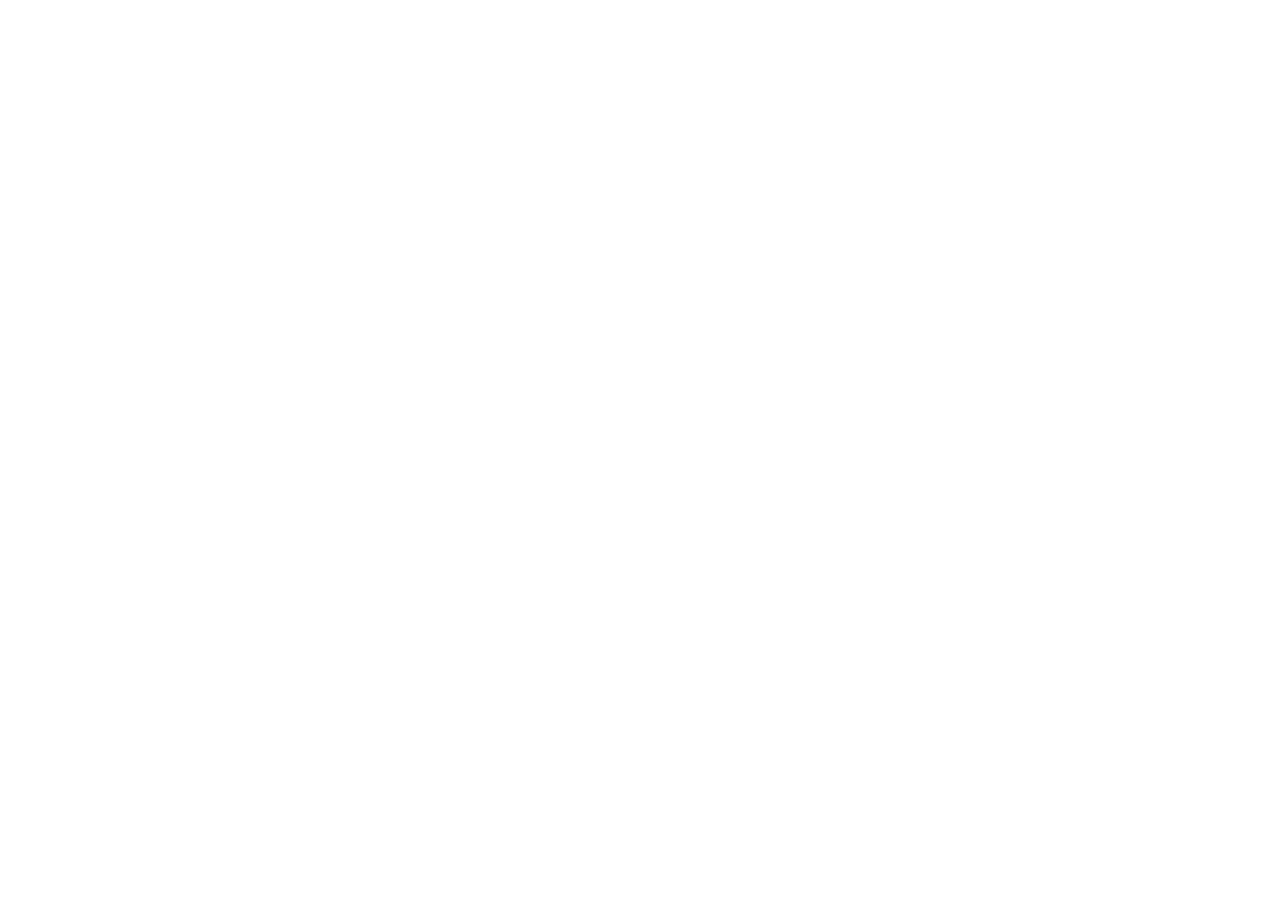
==== index.html @ 824abb54 "First commit also" ====
<!Doctype html>
<html>
	<head>
		<script src="/dependencies/Diabetes/Util.js"></script>
		<script src="/dependencies/Sauna/js/Router.js"></script>
		<script src="/dependencies/Sauna/js/Navigation.js"></script>
		<script src="/js/Main.js"></script>
		<link rel="stylesheet" href="/dependencies/Sauna/css/Core.css" />
		<link rel="stylesheet" href="/dependencies/Sauna/css/Theme.css" />
		<link rel="stylesheet" href="/dependencies/Monaliza/smile.css" />
	</head>
	<body>
	</body>
<html>
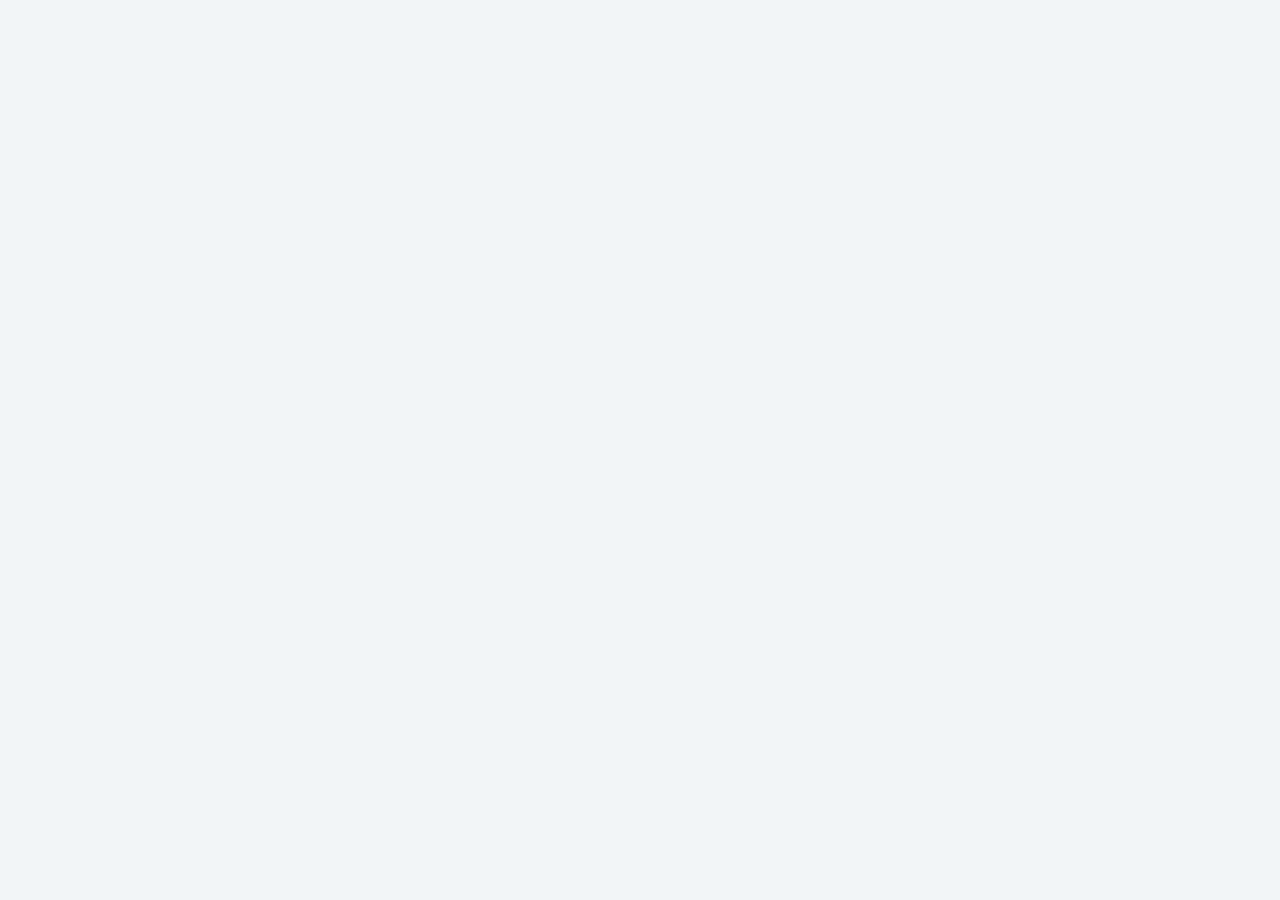
==== commit 75f170b4: "Adding some files" ====
--- a/index.html
+++ b/index.html
@@ -1,13 +1,20 @@
 <!Doctype html>
 <html>
 	<head>
+		<meta charset="utf-8">
+		<meta name="theme-color" value="#ffffff">
+		<meta name="viewport" content="width=device-width, user-scalable=no">
+
+		<script src="/js/dates.js"></script>
 		<script src="/dependencies/Diabetes/Util.js"></script>
 		<script src="/dependencies/Sauna/js/Router.js"></script>
 		<script src="/dependencies/Sauna/js/Navigation.js"></script>
 		<script src="/js/Main.js"></script>
 		<link rel="stylesheet" href="/dependencies/Sauna/css/Core.css" />
 		<link rel="stylesheet" href="/dependencies/Sauna/css/Theme.css" />
-		<link rel="stylesheet" href="/dependencies/Monaliza/smile.css" />
+		<script src="/js/pageMain.js"></script>
+		<link rel="stylesheet" href="/dependencies/MonaLisa/Smile.css" />
+		<link rel="stylesheet" href="css/pageMain.css" />
 	</head>
 	<body>
 	</body>
--- a/dependencies/Sauna/css/Core.css
+++ b/dependencies/Sauna/css/Core.css
@@ -0,0 +1,166 @@
+body
+{
+  overflow				: hidden;
+  padding					: 0;
+  margin					: 0;
+  position				: absolute;
+  top						: 0px;
+  left					: 0px;
+  right					: 0px;
+  bottom					: 0px;
+  font-family: Helvetica, Arial, sans-serif;
+}
+
+.menu
+{
+  position				: absolute;
+  /*transition				: all 0.3s ease;*/
+  transition				: all 0.5s ease;
+  width					: 100%;
+  max-width				: 200px;
+  top						: 0;
+  bottom					: 0;
+  background-color		: white;
+  z-index					: 5;
+  pointer-events			: all;
+}
+
+.menu.right
+{
+  transform				: translate3d(100%,0,0);
+  -webkit-transform		: translate3d(100%,0,0);
+  right					: 0;
+}
+
+.menu.left
+{
+  transform				: translate3d(-100%,0,0);
+  -webkit-transform		: translate3d(-100%,0,0);
+  left					: 0;
+}
+
+.menu.right.open
+,.menu.left.open
+{
+  z-index					: 5;
+  transform				: translate3d(0,0,0);
+  -webkit-transform		: translate3d(0,0,0);
+}
+
+.page
+{
+  position				: fixed;
+  top						: 0;
+  left					: 0;
+  right					: 0;
+  bottom					: 0;
+  /*width					: 100%;*/
+  overflow				: hidden;
+  transition				: all 0.3s ease;
+  z-index					: 1;
+  -webkit-transform		: translate3d(100%,0,0);
+  transform				: translate3d(100%,0,0);
+  box-sizing			: border-box;
+}
+
+.page.active
+{
+  z-index					: 3;
+  display					: block;
+  -webkit-transform		: translate3d(0,0,0);
+  transform				: translate3d(0,0,0);
+}
+.page.noanimation
+{
+  transition				: all 0s linear;
+  -moz-transition-property: none;
+  -webkit-transition-property: none;
+  -o-transition-property: none;
+  transition-property: none;
+}
+
+.page.previous.noanimation
+{
+  transition				: all 0s linear;
+  transform				: translate3d(100%,0,0);
+  -moz-transition-property: none;
+  -webkit-transition-property: none;
+  -o-transition-property: none;
+  transition-property: none;
+
+}
+
+.page.previous
+,.start.page.previous
+{
+  transform				: translate3d(-100%,0,0);
+  -webkit-transform		: translate3d(-100%,0,0);
+  display					: block;
+}
+.page.previous.active
+{
+  transform				: translate3d(0,0,0);
+  -webkit-transform		: translate3d(0,0,0);
+  display					: block;
+}
+
+.page header
+{
+  height					: 45px;
+  position				: absolute;
+  top						: 0;
+  right					: 0;
+  left					: 0;
+}
+
+.page main
+{
+  top						: 45px;
+  position				: absolute;
+  bottom					: 40px;
+  left					: 0;
+  right					: 0;
+  overflow-y				: auto;
+  overflow-x				: hidden;
+}
+
+.page main:first-child
+{
+  top						: 0;
+}
+.page main:last-child
+{
+  bottom					: 0;
+}
+
+
+.page footer
+{
+  position				: absolute;
+  bottom					: 0;
+  left					: 0;
+  right					: 0;
+  height					: 40px;
+}
+
+.start.page
+{
+  left		: 0;
+}
+
+.container
+{
+  box-shadow				: 0px 3px 5px -1px rgba(0,0,0,0.3);
+  border					: 1px solid #dbe1e8;
+  background				: #ffffff;
+  margin					: 0 auto;
+}
+
+@media( max-width: 799px )
+{
+  .menu_open .page.active
+  {
+    left					: 200px;
+    width					: 100%;
+  }
+}
--- a/dependencies/Sauna/css/Theme.css
+++ b/dependencies/Sauna/css/Theme.css
@@ -0,0 +1,444 @@
+body
+{
+	font-family				: Helvetica, Arial, sans-serif;
+	background				: #F2F5F7;
+	color					: #666666;
+}
+
+
+body>.page>header
+{
+	background-color		: #ffffff;
+	box-shadow				: 0px 3px 5px -1px rgba(0,0,0,0.3);
+	z-index					: 2;
+}
+
+.page>main
+{
+	padding					: 1em;
+	box-sizing				: border-box;
+}
+.list
+{
+	margin					: 10px 0;
+	box-sizing				: border-box;
+}
+
+.list > a
+,.list > div
+{
+	width					: 100%;
+	min-height				: 40px;
+	border-top				: 1px solid rgb(221,221,221);
+	text-decoration			: none;
+	padding					: 7px 10px;
+	color					: #666666;
+	font-size				: 20px;
+	font-weight				: 400;
+	box-sizing				: border-box;
+}
+
+.list > a
+{
+	display					: block;
+}
+
+.list > a:first-child
+,.list > div:first-child
+{
+	border-top				: none;
+}
+
+/* for header */
+.header_buttons
+{
+	display					: -ms-flexbox;
+	display					: -webkit-flex;
+	display					: flex;
+	-webkit-flex-direction	: row;
+	-ms-flex-direction		: row;
+	flex-direction			: row;
+	-webkit-flex-wrap		: nowrap;
+	-ms-flex-wrap			: nowrap;
+	flex-wrap				: nowrap;
+	-webkit-justify-content	: flex-start;
+	-ms-flex-pack			: start;
+	justify-content			: flex-start;
+	-webkit-align-content	: stretch;
+	-ms-flex-line-pack		: stretch;
+	align-content			: stretch;
+	-webkit-align-items		: center;
+	-ms-flex-align			: center;
+	align-items				: center;
+}
+
+.header_buttons>a
+,.header_buttons>div
+{
+	-webkit-order			: 0;
+	-ms-flex-order			: 0;
+	order					: 0;
+	-webkit-flex			: 0 1 auto;
+	-ms-flex				: 0 1 auto;
+	flex					: 0 1 auto;
+	-webkit-align-self		: auto;
+	-ms-flex-item-align		: auto;
+	align-self				: auto;
+}
+
+.page>header>h1
+,.header_buttons>h1
+{
+	padding					: 0 10px 0 20px;
+	margin					: 0;
+	-webkit-order			: 0;
+	-ms-flex-order			: 0;
+	order					: 0;
+	-webkit-flex			: 1 1 auto;
+	-ms-flex				: 1 1 auto;
+	flex					: 1 1 auto;
+	-webkit-align-self		: auto;
+	-ms-flex-item-align		: auto;
+	align-self				: auto;
+	font-weight				: bold;
+	font-size				: 18px;
+	color					: #000000;
+	line-height				: 45px;
+}
+
+a.back:before
+{
+	/*content				: 'â†'; */
+	content					: '←';
+	font-weight				: bold;
+	font-size				: 20px;
+	vertical-align			: middle;
+	color					: #dddddd;
+}
+
+a.back
+{
+	text-decoration			: none;
+	color					: #dddddd;
+	padding					: 0 10px;
+	font-size				: 20px;
+	font-weight				: bold;
+}
+
+a.menu
+{
+  text-decoration		: none;
+  color				: #dddddd;
+  padding				: 0 10px;
+  font-size			: 20px;
+  font-weight			: bold;
+}
+
+a.menu:before
+{
+  content				: 'â˜° ';
+}
+
+.pagination
+{
+  -webkit-user-select		: none;/* Chrome all / Safari all */
+  -moz-user-select		: none;/* Firefox all */
+  -ms-user-select			: none;/* IE 10+ */
+  user-select				: none;
+}
+
+.pagination>b
+{
+  margin					: 0 10px;
+  min-width				: 27px;
+  height					: 27px;
+  line-height				: 27px;
+  font-weight				: bold;
+  font-size				: 12px;
+  display					: inline-block;
+  border					: 0;
+  text-align				: center;
+  vertical-align			: middle;
+
+  background-color		: #3498DB;
+  border-color			: #3498DB;
+  color					: #ffffff;
+  border-radius			: 27px !important;
+
+}
+
+.pagination>span
+{
+  margin					: 0 10px;
+  min-width				: 27px;
+  height					: 27px;
+  line-height				: 27px;
+  padding					: 0;
+  font-weight				: normal;
+  font-size				: 14px;
+  display					: inline-block;
+  border					: 0;
+  color					: #777777;
+  cursor					: not-allowed;
+  text-align				: center;
+  vertical-align			: middle;
+}
+
+.pagination>a
+{
+	vertical-align			: middle;
+	margin					: 0 10px;
+	min-width				: 27px;
+	height					: 27px;
+	line-height				: 27px;
+	font-weight				: normal;
+	color					: #3498DB;
+	display					: inline-block;
+	border					: 0;
+	text-decoration			: none;
+	margin-left				: 5px;
+	margin-right			: 5px;
+	border					: none !important;
+	padding					: 0;
+	font-size				: 12px;
+	text-align				: center;
+}
+
+.pagination>a:hover
+{
+	background-color		: #3498DB;
+	border-color			: #3498DB;
+	color					: #ffffff;
+	border-radius			: 27px !important;
+}
+
+.pagination>a:first-child
+,.pagination>a:last-child
+,.pagination>span:first-child
+,.pagination>span:last-child
+{
+	font-weight				: bold;
+	font-size				: 27px;
+	vertical-align			: middle;
+	line-height				: 22px;
+}
+
+label
+{
+	display					: block;
+	width					: 100%;
+	min-height				: 40px;
+	line-height				: 40px;
+	color					: #666666;
+	font-weight				: bold;
+}
+
+input
+{
+	color					: #777777;
+	height					: 25px;
+	padding					: 6px 12px;
+	font-size				: 14px;
+	line-height				: 1.42857143;
+	color					: #555555;
+	background-color		: #ffffff;
+	background-image		: none;
+	border					: 1px solid #cccccc;
+	border-radius			: 4px;
+	margin					: 0;
+}
+
+input[type="file"]
+{
+	width					: 100%;
+	box-sizing				: border-box;
+	min-height				: 40px;
+}
+
+select
+{
+	display					: block;
+	width					: 100%;
+	height					: 40px;
+	padding					: 6px 12px;
+	font-size				: 14px;
+	line-height				: 1.42857143;
+	color					: #555555;
+	background-color		: #ffffff;
+	background-image		: none;
+	border					: 1px solid #ccc;
+	border-radius			: 4px;
+}
+
+input[type="submit"]
+{
+	box-sizing				: border-box;
+	color					: #777777;
+	padding					: 6px 12px;
+	font-size				: 14px;
+	line-height				: 1.42857143;
+	color					: #FFFFFF;
+	background-color		: #A7048A;
+	background-image		: none;
+	border					: 1px solid #ccc;
+	border-radius			: 4px;
+	height					: 40px;
+	min-width				: 160px;
+	margin					: 20px;
+	cursor					: pointer;
+}
+
+.row_icon
+,.list>.row_icon
+{
+	display					: -webkit-flex;
+	display					: flex;
+	-webkit-flex-direction	: row;
+	-ms-flex-direction		: row;
+	flex-direction			: row;
+	-webkit-flex-wrap		: nowrap;
+	-ms-flex-wrap			: nowrap;
+	flex-wrap				: nowrap;
+	-webkit-justify-content	: flex-start;
+	-ms-flex-pack			: start;
+	justify-content			: flex-start;
+	-webkit-align-content	: stretch;
+	-ms-flex-line-pack		: stretch;
+	align-content			: stretch;
+	-webkit-align-items		: center;
+	-ms-flex-align			: center;
+	align-items				: center;
+}
+.row_icon>*
+{
+	webkit-order			: 0;
+	-ms-flex-order			: 0;
+	order					: 0;
+	-webkit-flex			: 0 1 auto;
+	-ms-flex				: 0 1 auto;
+	flex					: 0 1 auto;
+	-webkit-align-self		: auto;
+	-ms-flex-item-align		: auto;
+	align-self				: auto;
+}
+
+.row_icon>div:nth-child(2)
+,.row_icon>a:nth-child(2)
+{
+	padding					: 0 10px;
+	margin					: 0;
+	-webkit-order			: 0;
+	-ms-flex-order			: 0;
+	order					: 0;
+	-webkit-flex			: 1 1 auto;
+	-ms-flex				: 1 1 auto;
+	flex					: 1 1 auto;
+	-webkit-align-self		: auto;
+	-ms-flex-item-align		: auto;
+	align-self				: auto;
+	font-weight				: lighter;
+}
+
+.container
+{
+	box-shadow				: 0px 3px 5px -1px rgba(0,0,0,0.3);
+	border					: 1px solid #dbe1e8;
+	background				: #ffffff;
+	margin					: 0 auto;
+	padding					: 1em;
+	box-sizing				: border-box;
+}
+
+.field_container
+{
+	padding					: 10px 16px;;
+}
+
+.material_input
+{
+	border					: none;
+	border-bottom			: 1px solid rgba(0,0,0,.12);
+	display					: block;
+	font-size				: 16px;
+	margin					: 0;
+	padding					: 4px 0;
+	width					: 100%;
+	background				: 0 0;
+	text-align				: left;
+	color					: inherit;
+	text-shadow				: none;
+}
+.material_input:after
+{
+	visibility				: visible;
+}
+
+.material_input:focus:after
+{
+	background-color		: #3f51b5;
+	bottom					: 20px;
+	content					: '';
+	height					: 2px;
+	left					: 45%;
+	position				: absolute;
+	transition-duration		: .2s;
+	transition-timing-function: cubic-bezier(.4,0,.2,1);
+	visibility				: hidden;
+	width					: 10px;
+}
+
+.collapse
+{
+	display					: -ms-flexbox;
+	display					: -webkit-flex;
+	display					: flex;
+	-webkit-flex-direction	: row;
+	-ms-flex-direction		: row;
+	flex-direction			: row;
+	-webkit-flex-wrap		: wrap;
+	-ms-flex-wrap			: wrap;
+	flex-wrap				: wrap;
+	-webkit-justify-content	: flex-start;
+	-ms-flex-pack			: start;
+	justify-content			: flex-start;
+	-webkit-align-content	: stretch;
+	-ms-flex-line-pack		: stretch;
+	align-content			: stretch;
+	-webkit-align-items		: flex-start;
+	-ms-flex-align			: start;
+	align-items				: flex-start;
+}
+
+.collapse>*
+{
+	width					: 300px;
+	-webkit-order			: 0;
+	-ms-flex-order			: 0;
+	order					: 0;
+	-webkit-flex			: 1 1 auto;
+	-ms-flex				: 1 1 auto;
+	flex					: 1 1 auto;
+	-webkit-align-self		: auto;
+	-ms-flex-item-align		: auto;
+	align-self				: auto;
+	min-width				: 280px;
+}
+
+.animate
+{
+	transition				: all 0.5s ease;
+}
+
+@media( min-width: 800px )
+{
+  .menu_active .page.active
+  {
+	left					: 200px;
+  }
+
+  .menu_active header .menu
+  {
+	display					: none;
+  }
+
+}
--- a/dependencies/MonaLisa/Smile.css
+++ b/dependencies/MonaLisa/Smile.css
@@ -0,0 +1,459 @@
+body
+{
+	font-family				: Open Sans, Helvetica, Arial, sans-serif;
+	background				: #F2F5F7;
+	color					: #666666;
+}
+
+
+input
+{
+	color					: #777777;
+	height					: 25px;
+	padding					: 6px 12px;
+	font-size				: 14px;
+	line-height				: 1.42857143;
+	color					: #555555;
+	background-color		: #ffffff;
+	background-image		: none;
+	border					: 1px solid #cccccc;
+	border-radius			: 4px;
+	margin					: 0;
+}
+
+input[type="file"]
+{
+	width					: 100%;
+	box-sizing				: border-box;
+	min-height				: 40px;
+}
+
+select
+{
+	display					: block;
+	width					: 100%;
+	height					: 40px;
+	padding					: 6px 12px;
+	font-size				: 14px;
+	line-height				: 1.42857143;
+	color					: #555555;
+	background-color		: #ffffff;
+	background-image		: none;
+	border					: 1px solid #ccc;
+	border-radius			: 4px;
+}
+
+input[type="submit"]
+{
+	box-sizing				: border-box;
+	color					: #777777;
+	padding					: 6px 12px;
+	font-size				: 14px;
+	line-height				: 1.42857143;
+	color					: #FFFFFF;
+	background-color		: #A7048A;
+	background-image		: none;
+	border					: 1px solid #ccc;
+	border-radius			: 4px;
+	height					: 40px;
+	min-width				: 160px;
+	margin					: 20px;
+	cursor					: pointer;
+}
+
+a
+{
+	text-decoration		: none;
+	font-weight			: bolder;
+	font-size			: 16px;
+	color				: #666666;
+}
+
+.button
+{
+	/* TODO */
+}
+
+body>.page>header
+{
+	background-color		: #ffffff;
+	box-shadow				: 0px 3px 5px -1px rgba(0,0,0,0.3);
+	z-index					: 2;
+}
+
+
+
+.container
+{
+	box-shadow				: 0px 3px 5px -1px rgba(0,0,0,0.3);
+	border					: 1px solid #dbe1e8;
+	background				: #ffffff;
+	margin					: 0 auto;
+	padding					: 1em;
+}
+
+.page>main
+{
+	padding					: 1em;
+}
+
+
+.list
+{
+	margin					: 10px 0;
+	box-sizing				: border-box;
+}
+
+.list > a
+,.list > div
+{
+	width					: 100%;
+	min-height				: 40px;
+	border-top				: 1px solid rgb(221,221,221);
+	text-decoration			: none;
+	padding					: 7px 10px;
+	color					: #666666;
+	font-size				: 20px;
+	font-weight				: 400;
+	box-sizing				: border-box;
+}
+
+.list > a
+{
+	display					: block;
+}
+
+.list > a:first-child
+,.list > div:first-child
+{
+	border-top				: none;
+}
+
+/* for header */
+.header_buttons
+{
+	display					: -ms-flexbox;
+	display					: -webkit-flex;
+	display					: flex;
+	-webkit-flex-direction	: row;
+	-ms-flex-direction		: row;
+	flex-direction			: row;
+	-webkit-flex-wrap		: nowrap;
+	-ms-flex-wrap			: nowrap;
+	flex-wrap				: nowrap;
+	-webkit-justify-content	: flex-start;
+	-ms-flex-pack			: start;
+	justify-content			: flex-start;
+	-webkit-align-content	: stretch;
+	-ms-flex-line-pack		: stretch;
+	align-content			: stretch;
+	-webkit-align-items		: center;
+	-ms-flex-align			: center;
+	align-items				: center;
+}
+
+.header_buttons>a
+,.header_buttons>div
+{
+	-webkit-order			: 0;
+	-ms-flex-order			: 0;
+	order					: 0;
+	-webkit-flex			: 0 1 auto;
+	-ms-flex				: 0 1 auto;
+	flex					: 0 1 auto;
+	-webkit-align-self		: auto;
+	-ms-flex-item-align		: auto;
+	align-self				: auto;
+}
+
+.page>header>h1
+,.header_buttons>h1
+{
+	padding					: 0 10px 0 20px;
+	margin					: 0;
+	-webkit-order			: 0;
+	-ms-flex-order			: 0;
+	order					: 0;
+	-webkit-flex			: 1 1 auto;
+	-ms-flex				: 1 1 auto;
+	flex					: 1 1 auto;
+	-webkit-align-self		: auto;
+	-ms-flex-item-align		: auto;
+	align-self				: auto;
+	font-weight				: bold;
+	font-size				: 18px;
+	color					: #000000;
+	line-height				: 45px;
+}
+
+a.back:before
+{
+	/*content				: 'â†'; */
+	content					: 'ã€ˆ';
+	font-weight				: bold;
+	font-size				: 20px;
+	vertical-align			: middle;
+	color					: #dddddd;
+}
+
+a.back
+{
+	text-decoration			: none;
+	color					: #dddddd;
+	padding					: 0 10px;
+	font-size				: 20px;
+	font-weight				: bold;
+}
+
+a.menu
+{
+  text-decoration		: none;
+  color				: #dddddd;
+  padding				: 0 10px;
+  font-size			: 20px;
+  font-weight			: bold;
+}
+
+a.menu:before
+{
+  content				: 'â˜° ';
+}
+
+.pagination
+{
+  -webkit-user-select		: none;/* Chrome all / Safari all */
+  -moz-user-select		: none;/* Firefox all */
+  -ms-user-select			: none;/* IE 10+ */
+  user-select				: none;
+}
+
+.pagination>b
+{
+  margin					: 0 10px;
+  min-width				: 27px;
+  height					: 27px;
+  line-height				: 27px;
+  font-weight				: bold;
+  font-size				: 12px;
+  display					: inline-block;
+  border					: 0;
+  text-align				: center;
+  vertical-align			: middle;
+
+  background-color		: #3498DB;
+  border-color			: #3498DB;
+  color					: #ffffff;
+  border-radius			: 27px !important;
+
+}
+
+.pagination>span
+{
+  margin					: 0 10px;
+  min-width				: 27px;
+  height					: 27px;
+  line-height				: 27px;
+  padding					: 0;
+  font-weight				: normal;
+  font-size				: 14px;
+  display					: inline-block;
+  border					: 0;
+  color					: #777777;
+  cursor					: not-allowed;
+  text-align				: center;
+  vertical-align			: middle;
+}
+
+.pagination>a
+{
+	vertical-align			: middle;
+	margin					: 0 10px;
+	min-width				: 27px;
+	height					: 27px;
+	line-height				: 27px;
+	font-weight				: normal;
+	color					: #3498DB;
+	display					: inline-block;
+	border					: 0;
+	text-decoration			: none;
+	margin-left				: 5px;
+	margin-right			: 5px;
+	border					: none !important;
+	padding					: 0;
+	font-size				: 12px;
+	text-align				: center;
+}
+
+.pagination>a:hover
+{
+	background-color		: #3498DB;
+	border-color			: #3498DB;
+	color					: #ffffff;
+	border-radius			: 27px !important;
+}
+
+.pagination>a:first-child
+,.pagination>a:last-child
+,.pagination>span:first-child
+,.pagination>span:last-child
+{
+	font-weight				: bold;
+	font-size				: 27px;
+	vertical-align			: middle;
+	line-height				: 22px;
+}
+
+label
+{
+	display					: block;
+	width					: 100%;
+	min-height				: 40px;
+	line-height				: 40px;
+	color					: #666666;
+	font-weight				: bold;
+}
+
+.row_icon
+,.list>.row_icon
+{
+	display					: -webkit-flex;
+	display					: flex;
+	-webkit-flex-direction	: row;
+	-ms-flex-direction		: row;
+	flex-direction			: row;
+	-webkit-flex-wrap		: nowrap;
+	-ms-flex-wrap			: nowrap;
+	flex-wrap				: nowrap;
+	-webkit-justify-content	: flex-start;
+	-ms-flex-pack			: start;
+	justify-content			: flex-start;
+	-webkit-align-content	: stretch;
+	-ms-flex-line-pack		: stretch;
+	align-content			: stretch;
+	-webkit-align-items		: center;
+	-ms-flex-align			: center;
+	align-items				: center;
+}
+.row_icon>*
+{
+	webkit-order			: 0;
+	-ms-flex-order			: 0;
+	order					: 0;
+	-webkit-flex			: 0 1 auto;
+	-ms-flex				: 0 1 auto;
+	flex					: 0 1 auto;
+	-webkit-align-self		: auto;
+	-ms-flex-item-align		: auto;
+	align-self				: auto;
+}
+
+.row_icon>div:nth-child(2)
+,.row_icon>a:nth-child(2)
+{
+	padding					: 0 10px;
+	margin					: 0;
+	-webkit-order			: 0;
+	-ms-flex-order			: 0;
+	order					: 0;
+	-webkit-flex			: 1 1 auto;
+	-ms-flex				: 1 1 auto;
+	flex					: 1 1 auto;
+	-webkit-align-self		: auto;
+	-ms-flex-item-align		: auto;
+	align-self				: auto;
+	font-weight				: lighter;
+}
+
+.field_container
+{
+	padding					: 10px 16px;;
+}
+
+.material_input
+{
+	border					: none;
+	border-bottom			: 1px solid rgba(0,0,0,.12);
+	display					: block;
+	font-size				: 16px;
+	margin					: 0;
+	padding					: 4px 0;
+	width					: 100%;
+	background				: 0 0;
+	text-align				: left;
+	color					: inherit;
+	text-shadow				: none;
+}
+.material_input:after
+{
+	visibility				: visible;
+}
+
+.material_input:focus:after
+{
+	background-color		: #3f51b5;
+	bottom					: 20px;
+	content					: '';
+	height					: 2px;
+	left					: 45%;
+	position				: absolute;
+	transition-duration		: .2s;
+	transition-timing-function	: cubic-bezier(.4,0,.2,1);
+	visibility				: hidden;
+	width					: 10px;
+}
+
+.collapse
+{
+	display					: -ms-flexbox;
+	display					: -webkit-flex;
+	display					: flex;
+	-webkit-flex-direction	: row;
+	-ms-flex-direction		: row;
+	flex-direction			: row;
+	-webkit-flex-wrap		: wrap;
+	-ms-flex-wrap			: wrap;
+	flex-wrap				: wrap;
+	-webkit-justify-content	: flex-start;
+	-ms-flex-pack			: start;
+	justify-content			: flex-start;
+	-webkit-align-content	: stretch;
+	-ms-flex-line-pack		: stretch;
+	align-content			: stretch;
+	-webkit-align-items		: flex-start;
+	-ms-flex-align			: start;
+	align-items				: flex-start;
+}
+
+.collapse>*
+{
+	width					: 300px;
+	-webkit-order			: 0;
+	-ms-flex-order			: 0;
+	order					: 0;
+	-webkit-flex			: 1 1 auto;
+	-ms-flex				: 1 1 auto;
+	flex					: 1 1 auto;
+	-webkit-align-self		: auto;
+	-ms-flex-item-align		: auto;
+	align-self				: auto;
+	min-width				: 280px;
+}
+
+.animate
+{
+	transition				: all 0.5s ease;
+}
+
+@media( min-width: 800px )
+{
+  .menu_active .s_page.s_active
+  {
+	left					: 200px;
+  }
+
+  .menu_active header .S_menu
+  {
+	display					: none;
+  }
+
+}
--- a/css/pageMain.css
+++ b/css/pageMain.css
@@ -0,0 +1,44 @@
+
+#pageMain main>div
+{
+	max-width	: 500px;
+	margin		: 0 auto;
+	box-sizing	: border-box;
+	padding-bottom	: 30px;
+}
+
+#pageMain .container > [data-zendesk-user]
+{
+	display		: block;
+}
+
+#pageMainDayLinks 
+{
+	margin		: 0 auto;
+	width		: 100%;
+	box-sizing				: border-box;
+}
+
+#pageMainDayLinks .box 
+{
+	width					: 30%;
+	text-align				: center;
+	display					: inline-block;
+	box-sizing				: border-box;
+}
+#pageMainAgentsData >div
+{
+	overflow				: hidden;
+}
+#pageMainAgentsData  b
+{
+	width					: 40%;
+	height					: 30px;
+	display					: inline-block;
+}
+#pageMainAgentsData span 
+{
+	width					: 45%;
+	height					: 30px;
+	display					: inline-block;
+}
